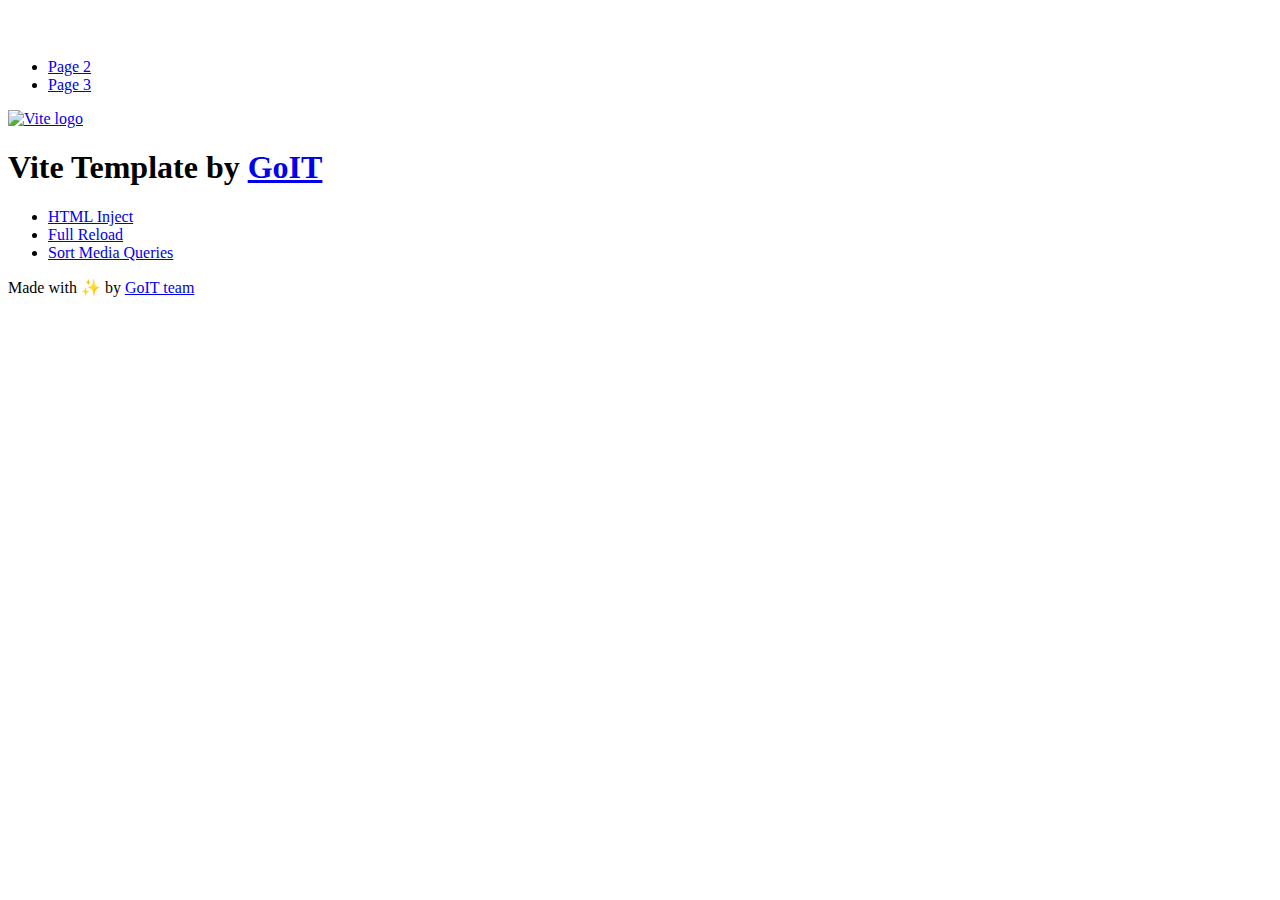
==== index.html @ ec1d581f "Deploying to gh-pages from @ Vasyl1991Nikolov/goit-js-hw-10@fb4c01df4ea4f7733f84b5825c2951bcbdd276c9" ====
<!DOCTYPE html>
<html lang="en">
  <head>
    <meta charset="UTF-8" />
    <link rel="icon" type="image/svg+xml" href="/goit-js-hw-10/favicon.svg" />
    <meta name="viewport" content="width=device-width, initial-scale=1.0" />
    <title>Vanilla App Template</title>
    <script type="module" crossorigin src="/goit-js-hw-10/index.js"></script>
    <link rel="stylesheet" crossorigin href="/goit-js-hw-10/assets/styles-DvPDDfy5.css">
  </head>
  <body>
    <header class="header">
  <div class="container">
    <nav class="nav">
      <a class="nav-logo" href="./index.html" aria-label="Site logo">
        <svg class="nav-logo-icon" width="100" height="30">
          <use href="/goit-js-hw-10/assets/sprite-E8vg0sBb.svg#logo"></use>
        </svg>
      </a>
      <ul class="nav-list">
        <li class="nav-item">
          <a class="nav-link {=$highlight-act}" href="./page-2.html">Page 2</a>
        </li>
        <li class="nav-item">
          <a class="nav-link {=$highlight-curr}" href="./page-3.html">Page 3</a>
        </li>
      </ul>
    </nav>
  </div>
</header>


    <main>
      <!-- Loads the specified .html file -->
      <section class="vite-promo">
  <div class="container">
    <div class="vite-promo-thumb">
      <a
        class="vite-promo-link"
        href="https://vitejs.dev/"
        target="_blank"
        rel="noopener noreferrer"
        aria-label="Link to Vite official website"
        title="Vite.js  build tool"
      >
        <!-- Path to images as from index.html file -->
        <img
          class="pic"
          src="/goit-js-hw-10/assets/vite-logo-9o_aqrTe.png"
          alt="Vite logo"
          width="640"
          height="640"
        />
      </a>
    </div>
    <h1 class="main-title">
      <span class="main-title-gradient">Vite</span>
      Template by
      <a
        class="main-title-link"
        href="https://github.com/goitacademy/vanilla-app-template"
        target="_blank"
        rel="noopener noreferrer"
      >
        GoIT
      </a>
    </h1>
  </div>
</section>

      <article class="badges">
  <div class="container">
    <ul class="badges-list">
      <li class="badges-item">
        <a
          class="badges-link"
          href="https://www.npmjs.com/package/vite-plugin-html-inject"
          target="_blank"
          rel="noopener noreferrer"
        >
          HTML Inject
        </a>
      </li>
      <li class="badges-item">
        <a
          class="badges-link"
          href="https://www.npmjs.com/package/vite-plugin-full-reload"
          target="_blank"
          rel="noopener noreferrer"
        >
          Full Reload
        </a>
      </li>
      <li class="badges-item">
        <a
          class="badges-link"
          href="https://www.npmjs.com/package/postcss-sort-media-queries"
          target="_blank"
          rel="noopener noreferrer"
        >
          Sort Media Queries
        </a>
      </li>
    </ul>
  </div>
</article>

    </main>

    <footer class="footer">
  <div class="container">
    <p class="footer-desc">
      Made with ✨ by
      <a
        class="footer-link"
        href="https://goit.global/ua/"
        target="_blank"
        rel="noopener noreferrer"
      >
        GoIT team
      </a>
    </p>
  </div>
</footer>


  </body>
</html>
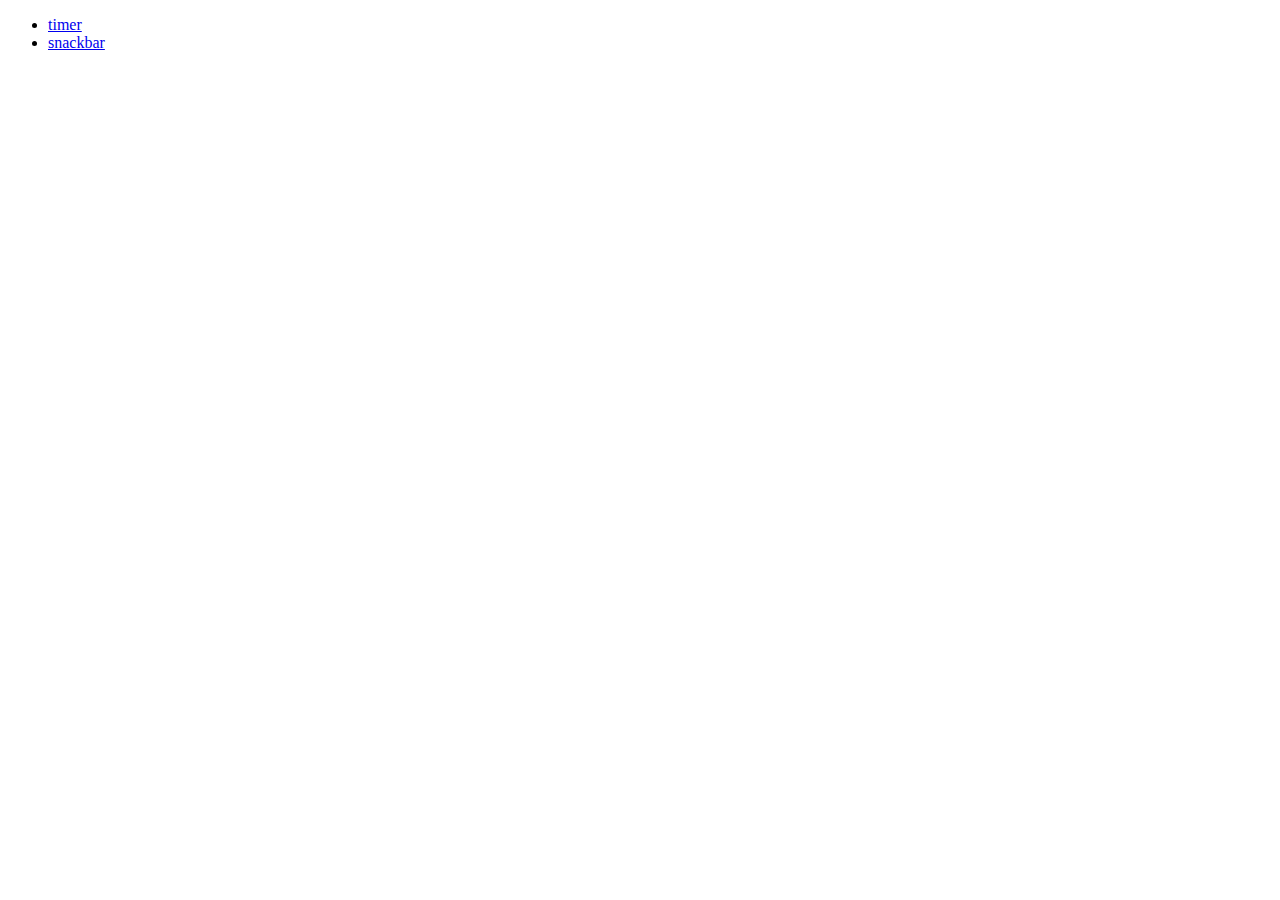
==== commit f33268a7: "Deploying to gh-pages from @ Vasyl1991Nikolov/goit-js-hw-10@5688317d13a6241ff6ad987d8534684d8122b147" ====
--- a/index.html
+++ b/index.html
@@ -2,127 +2,17 @@
 <html lang="en">
   <head>
     <meta charset="UTF-8" />
-    <link rel="icon" type="image/svg+xml" href="/goit-js-hw-10/favicon.svg" />
+    <link rel="icon" type="image/svg+xml" href="/favicon.svg" />
     <meta name="viewport" content="width=device-width, initial-scale=1.0" />
-    <title>Vanilla App Template</title>
-    <script type="module" crossorigin src="/goit-js-hw-10/index.js"></script>
-    <link rel="stylesheet" crossorigin href="/goit-js-hw-10/assets/styles-DvPDDfy5.css">
+    <title>Home work 10</title>
+    <link rel="stylesheet" crossorigin href="/goit-js-hw-10/assets/styles-BaRa-GBp.css">
   </head>
   <body>
-    <header class="header">
-  <div class="container">
-    <nav class="nav">
-      <a class="nav-logo" href="./index.html" aria-label="Site logo">
-        <svg class="nav-logo-icon" width="100" height="30">
-          <use href="/goit-js-hw-10/assets/sprite-E8vg0sBb.svg#logo"></use>
-        </svg>
-      </a>
-      <ul class="nav-list">
-        <li class="nav-item">
-          <a class="nav-link {=$highlight-act}" href="./page-2.html">Page 2</a>
-        </li>
-        <li class="nav-item">
-          <a class="nav-link {=$highlight-curr}" href="./page-3.html">Page 3</a>
-        </li>
+    <nav>
+      <ul>
+        <li><a href="./1-timer.html">timer</a></li>
+        <li><a href="./2-snackbar.html">snackbar</a></li>
       </ul>
     </nav>
-  </div>
-</header>
-
-
-    <main>
-      <!-- Loads the specified .html file -->
-      <section class="vite-promo">
-  <div class="container">
-    <div class="vite-promo-thumb">
-      <a
-        class="vite-promo-link"
-        href="https://vitejs.dev/"
-        target="_blank"
-        rel="noopener noreferrer"
-        aria-label="Link to Vite official website"
-        title="Vite.js  build tool"
-      >
-        <!-- Path to images as from index.html file -->
-        <img
-          class="pic"
-          src="/goit-js-hw-10/assets/vite-logo-9o_aqrTe.png"
-          alt="Vite logo"
-          width="640"
-          height="640"
-        />
-      </a>
-    </div>
-    <h1 class="main-title">
-      <span class="main-title-gradient">Vite</span>
-      Template by
-      <a
-        class="main-title-link"
-        href="https://github.com/goitacademy/vanilla-app-template"
-        target="_blank"
-        rel="noopener noreferrer"
-      >
-        GoIT
-      </a>
-    </h1>
-  </div>
-</section>
-
-      <article class="badges">
-  <div class="container">
-    <ul class="badges-list">
-      <li class="badges-item">
-        <a
-          class="badges-link"
-          href="https://www.npmjs.com/package/vite-plugin-html-inject"
-          target="_blank"
-          rel="noopener noreferrer"
-        >
-          HTML Inject
-        </a>
-      </li>
-      <li class="badges-item">
-        <a
-          class="badges-link"
-          href="https://www.npmjs.com/package/vite-plugin-full-reload"
-          target="_blank"
-          rel="noopener noreferrer"
-        >
-          Full Reload
-        </a>
-      </li>
-      <li class="badges-item">
-        <a
-          class="badges-link"
-          href="https://www.npmjs.com/package/postcss-sort-media-queries"
-          target="_blank"
-          rel="noopener noreferrer"
-        >
-          Sort Media Queries
-        </a>
-      </li>
-    </ul>
-  </div>
-</article>
-
-    </main>
-
-    <footer class="footer">
-  <div class="container">
-    <p class="footer-desc">
-      Made with ✨ by
-      <a
-        class="footer-link"
-        href="https://goit.global/ua/"
-        target="_blank"
-        rel="noopener noreferrer"
-      >
-        GoIT team
-      </a>
-    </p>
-  </div>
-</footer>
-
-
   </body>
 </html>
